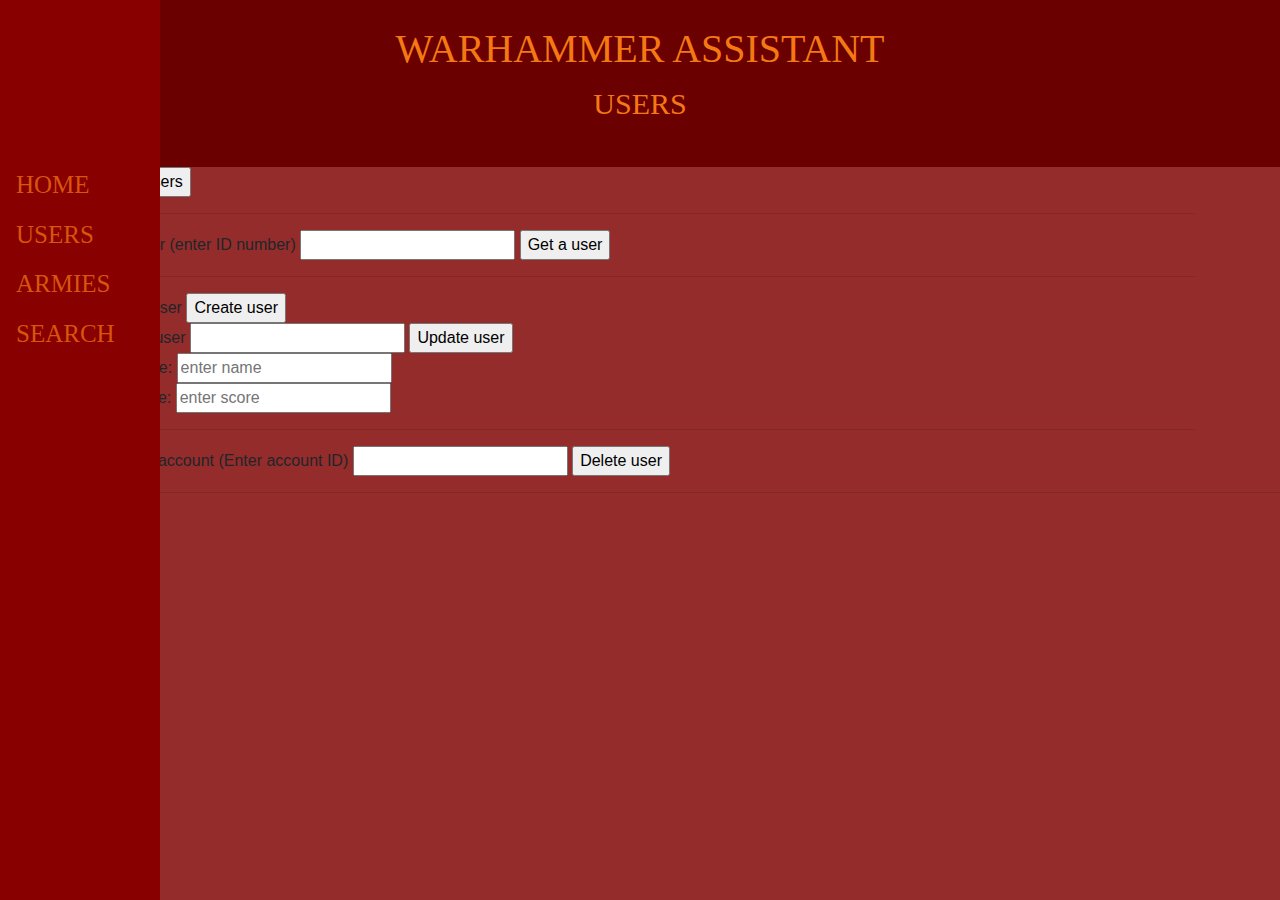
==== WarhammerAppJavaScript/user.html @ 4279abfb "front end work and error fixes" ====
<html>

<head>
    <title>Warhammer Assistant-Users</title>
    <link href=".Stylesheet.css" rel="stylesheet" type="text/css" />
    <link rel="stylesheet" href="https://stackpath.bootstrapcdn.com/bootstrap/4.3.1/css/bootstrap.min.css"
        integrity="sha384-ggOyR0iXCbMQv3Xipma34MD+dH/1fQ784/j6cY/iJTQUOhcWr7x9JvoRxT2MZw1T" crossorigin="anonymous">
    <style type="text/css">
    </style>
</head>

<body>

    <div class="header">
        <h1>WARHAMMER ASSISTANT</h1>
        <p>USERS</p>
    </div>

    <div class="sidenav">
        <a href="index.html" class="textfont">HOME</a>
        <a href="user.html" class="textfont">USERS</a>
        <a href="army.html" class="textfont">ARMIES</a>
        <a href="#Search" class="textfont">SEARCH</a>
    </div>

    <form>
        <div class="container">
            <div>
                <input type="button" onclick="readAll()" value="Get all users"> <br>
                <hr>
                </hr>
                Find a user (enter ID number)
                <input id="num1" type="number">
                <input type="button" onclick="read(num1.value)" value="Get a user">
                <hr>
                </hr>
                Create a user
                <input type="button" onclick="create()" value="Create user"> </input><br>
                Update a user
                <input id="userToUpdate" type="number">
                <input type="button" onclick="update(userToUpdate.value)" value="Update user"><br>
                Enter name:
                <input id="name" type="text" placeholder="enter name"><br>
                Enter score:
                <input id="score" type="number" placeholder="enter score"><br>

            </div>
            <hr>
            </hr>
            Delete an account (Enter account ID)
            <input id="accToDelete" type="number">
            <input type="button" onclick="destroy(accToDelete.value)" value="Delete user"> <br>
        </div>
        <div>
            <hr>
            </hr>
            <p> Result =
                <span id="result">
                </span>
            </p>
        </div>
        </div>
    </form>

    <script src="user.js"></script>
    <script src="https://code.jquery.com/jquery-3.3.1.slim.min.js"
        integrity="sha384-q8i/X+965DzO0rT7abK41JStQIAqVgRVzpbzo5smXKp4YfRvH+8abtTE1Pi6jizo"
        crossorigin="anonymous"></script>
    <script src="https://cdnjs.cloudflare.com/ajax/libs/popper.js/1.14.7/umd/popper.min.js"
        integrity="sha384-UO2eT0CpHqdSJQ6hJty5KVphtPhzWj9WO1clHTMGa3JDZwrnQq4sF86dIHNDz0W1"
        crossorigin="anonymous"></script>
    <script src="https://stackpath.bootstrapcdn.com/bootstrap/4.3.1/js/bootstrap.min.js"
        integrity="sha384-JjSmVgyd0p3pXB1rRibZUAYoIIy6OrQ6VrjIEaFf/nJGzIxFDsf4x0xIM+B07jRM"
        crossorigin="anonymous"></script>
</body>

</html>
---- WarhammerAppJavaScript/.Stylesheet.css ----
body { background: rgba(129, 6, 6, 0.849) !important; }

.header {
  padding: 25px;
  text-align: center;
  background: #6b0000;
  color: rgb(245, 121, 19);
  font-size: 30px;
  font-family: fantasy;
}

.sidenav {
  height: 100%;
  width: 160px;
  position: fixed; 
  z-index: 1;
  top: 0; 
  left: 0;
  background-color: rgb(137, 0, 0); 
  overflow-x: hidden;
  padding-top: 160px;
  font-family: fantasy;
}

.sidenav a {
  padding: 6px 8px 6px 16px;
  text-decoration: none;
  font-size: 25px;
  color: dark;
  display: block;
}

.sidenav a:hover {
  color: rgb(245, 121, 19);
}

.main {
  margin-left: 160px; 
  padding: 0px 10px;
}

.textfont {
  color:  #f57812b7
}

@media screen and (max-height: 450px) {
  .sidenav {padding-top: 15px;}
  .sidenav a {font-size: 18px;}
}
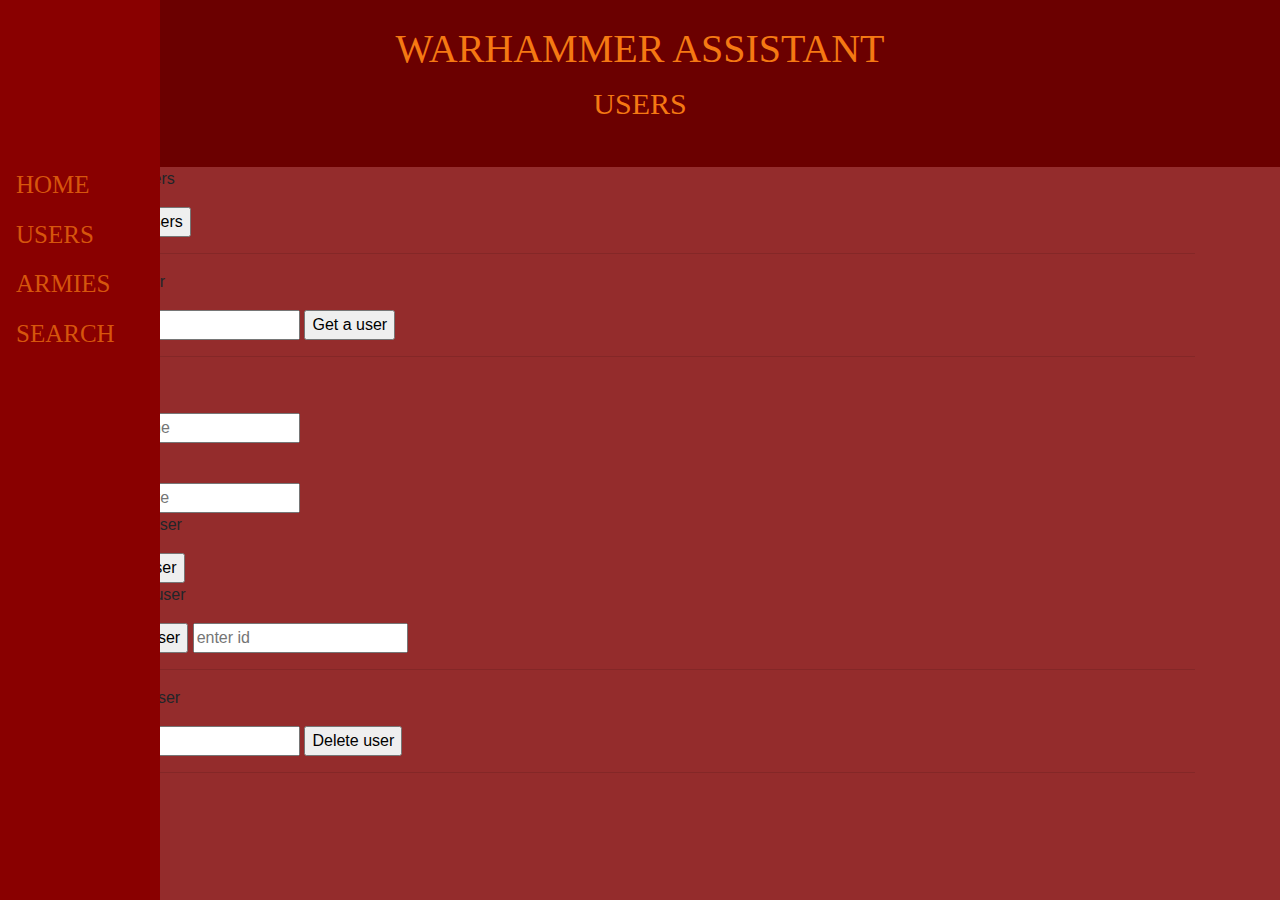
==== commit 2bed234f: "error fixes" ====
--- a/WarhammerAppJavaScript/user.html
+++ b/WarhammerAppJavaScript/user.html
@@ -26,39 +26,38 @@
     <form>
         <div class="container">
             <div>
+                <p> Get all users</p>
                 <input type="button" onclick="readAll()" value="Get all users"> <br>
                 <hr>
                 </hr>
-                Find a user (enter ID number)
-                <input id="num1" type="number">
+                <p>Find a user</p>
+                <input id="num1" type="number" placeholder="enter id">
                 <input type="button" onclick="read(num1.value)" value="Get a user">
                 <hr>
                 </hr>
-                Create a user
+                <!-- name -->
+                <p>Name:</p>
+                <input id="name" type="text" placeholder="enter name"><br> 
+                <p>Score:</p>
+                <input id="score" type="number" placeholder="enter score"><br>
+                <p>Create a user</p>
                 <input type="button" onclick="create()" value="Create user"> </input><br>
-                Update a user
-                <input id="userToUpdate" type="number">
-                <input type="button" onclick="update(userToUpdate.value)" value="Update user"><br>
-                Enter name:
-                <input id="name" type="text" placeholder="enter name"><br>
-                Enter score:
-                <input id="score" type="number" placeholder="enter score"><br>
-
+                <p>Update a user</p>
+                <input type="button" onclick="update(userToUpdate.value)" value="Update user">
+                <input id="userToUpdate" type="number" placeholder="enter id"><br>
+                <hr>
+                </hr>
+                <p>Delete a user</p>
+                <input id="accToDelete" type="number" placeholder="enter id">
+                <input type="button" onclick="destroy(accToDelete.value)" value="Delete user"> <br>
             </div>
-            <hr>
-            </hr>
-            Delete an account (Enter account ID)
-            <input id="accToDelete" type="number">
-            <input type="button" onclick="destroy(accToDelete.value)" value="Delete user"> <br>
-        </div>
-        <div>
-            <hr>
-            </hr>
-            <p> Result =
-                <span id="result">
-                </span>
-            </p>
-        </div>
+            <div>
+                <hr>
+                </hr>
+                <p>Result:
+                    <span id="result"></span>
+                </p>
+            </div>
         </div>
     </form>
 
